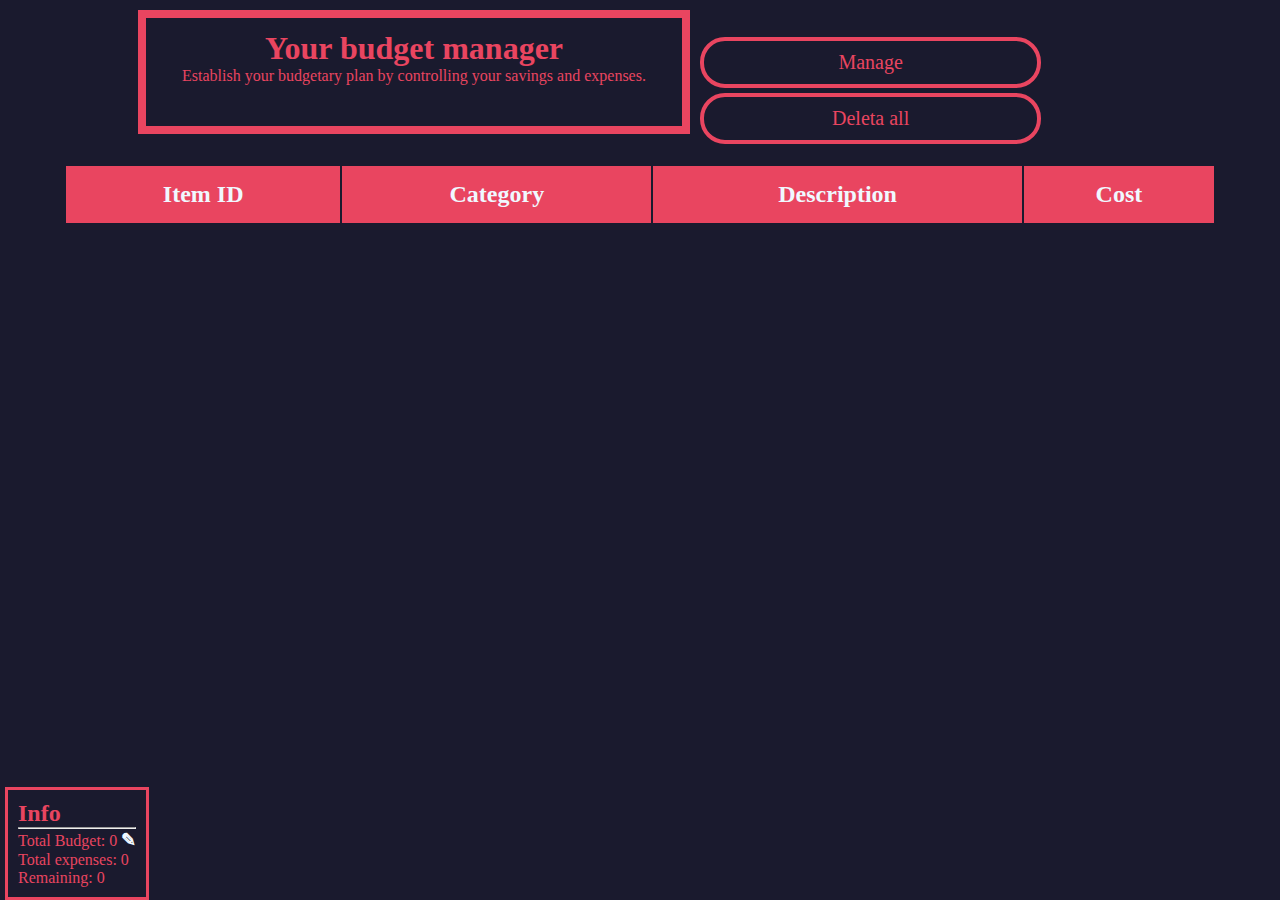
==== index.html @ 6f054bbe "Fixed some responsiveness issues in header" ====
<!DOCTYPE html>
<html lang="en">
<head>
    <meta charset="UTF-8">
    <meta http-equiv="X-UA-Compatible" content="IE=edge">
    <meta name="viewport" content="width=device-width, initial-scale=1.0">
    <link rel="stylesheet" href="style.css">
    <title>Budget Manger</title>
</head>
<body>

    <div class="container">
        <div class="row">
            <div class="header col-6" id="header">
                <h1>Your budget manager</h1>
                <p>Establish your budgetary plan by controlling your savings and expenses.</p>
            </div>
            <div class="manage-btn col-4">
                <a href="form.html"><button id="manage-btn">Manage</button></a>
                <button id="del-all-btn">Deleta all</button>
            </div>
        </div>
    </div>

    <div class="legend">
        <p>Info</p>
        <hr>
        <span>Total Budget: </span> <span id="total-budget"> </span> <button id="edit-total-budget-btn">✎</button><br>
        <span>Total expenses: </span><span id="total-expenses"> </span><br>
        <span>Remaining: </span><span id="remaining-budget"> </span><br>
    </div>
    <div class="data-table">
        <table>

            <thead>
                <tr>
                    <th>Item ID</th>
                    <th>Category</th>
                    <th>Description</th>
                    <th>Cost</th>
                </tr>
            </thead>

            <tbody>
    
            </tbody>
        </table>
    </div>
    <script src="scripts/data-model.js"></script>
    <script src="scripts/expense-item.js"></script>
    <script src="scripts/script.js"></script>

</body>
</html>
---- style.css ----
*
{
    padding: 0px;
    margin: 0px;
    font-family: 'Segoe UI';
    background-color: #1A1A2E;
    
}

/*Header Styling*/
.header 
{
    color: #E94560;
    border: 8px solid #E94560;
    text-align: center;
    padding: 12px;
    margin: 10px;
    
    transition: color 0.2s, border 0.2s ;
    transition-timing-function: linear;
}
.header:hover
{
    color: aliceblue;
    cursor: pointer;
    border-color: aliceblue;;
}
/*-------------------------------------------------------------*/



/*Manage button Styling*/

.manage-btn {
    margin-top: 2rem;
}
.manage-btn button
{
    width: 100%;
    margin-top: 5px;
    color: #E94560;
    padding: 10px;
    font-size: 20px;
    border: 4px solid #E94560;;
    border-radius: 25px;
    transition: color 0.2s, border 0.2s ;
    transition-timing-function: linear;

}

.manage-btn button:hover
{
    color: aliceblue;
    border: 4px solid aliceblue;
    cursor: pointer;

}


/*-------------------------------------------------------------*/




/*Data table styling*/
.data-table
{
    color: aliceblue;
    margin:auto;
    margin-top: 20px;;
}
.data-table table
{
    margin: auto;
    width: 90%;
}
.data-table table thead th
{
    font-size: x-large;
    padding: 15px;
    background-color: #E94560;
}
.data-table table tbody td
{
    font-size: large;
    padding: 10px;
    background-color: #E94560;
    max-width: 500px;
}
.data-table td
{
    text-align: center;
}

/*-------------------------------------------------------------*/


/*Add expense tyling*/

.add-expense *
{
    padding: 10px;;
    margin: 10px;
    text-align: center;
    font-size: larger;
    border-color:  #E94560;
}
.add-expense label
{
    color: white;
    font-weight: bold;
}
.add-expense select
{
    color: #E94560;
}
.add-expense textarea
{
   color:aliceblue;
}
.add-expense input
{
    color: aliceblue;
}
.add-expense textarea:focus,
.add-expense input:focus,
.add-expense select:focus
{
    outline:#E94560 solid

}
.add-expense #submit-btn
{
    width: 300px;
    transition-duration: 0.2s;
    transition-timing-function: linear;
    font-weight: bold;
    border: 3px solid #E94560;
    position: relative;
    top: 20px;
    left: 35px;
}
.add-expense #submit-btn:hover
{
    background-color: aliceblue;
    cursor: pointer;
    color:#E94560;
    
    
}


/*-------------------------------------------------------------*/


/*Delete item button*/
.item-btn
{
    color:#E94560;
    font-size: x-large;
    border: none;

    transition-property: color;
    transition-duration: 250ms;
    transition-timing-function: linear;
   
}
.item-btn:hover
{
    cursor: pointer;
    color: aliceblue;
}

/*-------------------------------------------------------------*/


/*Legend*/
.legend
{
    border: #E94560 3px solid;
    position: fixed;
    bottom: 0px;
    padding: 10px;
    color:#E94560;
    margin-left: 5px;
}
.legend p
{
    font-size: x-large;
    font-weight: bold;
}
.legend hr
{
    color: #E94560;
}
.legend button
{
    font-size: large;
    font-weight: bold;
    border:#E94560 1px solid;
    color:aliceblue;
    padding: 0px;
    border: none;

    transition-property: color;
    transition-duration: 250ms;
    transition-timing-function: linear
}
.legend button:hover
{
    cursor: pointer;
    color: #E94560;
}

/* ----------------- Grid System Implementation -------------------*/
.row {
    display: flex;
    width: 100%;
}
.container {
    width: 80%;
    margin: 0 auto;
}
.col-1 {
    width: 8.33%;
}
.col-2 {
    width: 16.66%;
}
.col-3 {
    width: 25%;
}
.col-4{
    width: 33.33%;
}
.col-5 {
    width: 41.66%;
}
.col-6 {
    width: 50%;
}
.col-7 {
    width: 58.33%;
}
.col-8 {
    width: 66.66%;
}
.col-9 {
    width: 75%;
}
.col-10 {
    width: 83.33%;
}
.col-11 {
    width: 91.66%;
}
.col-12 {
    width: 100%;
}
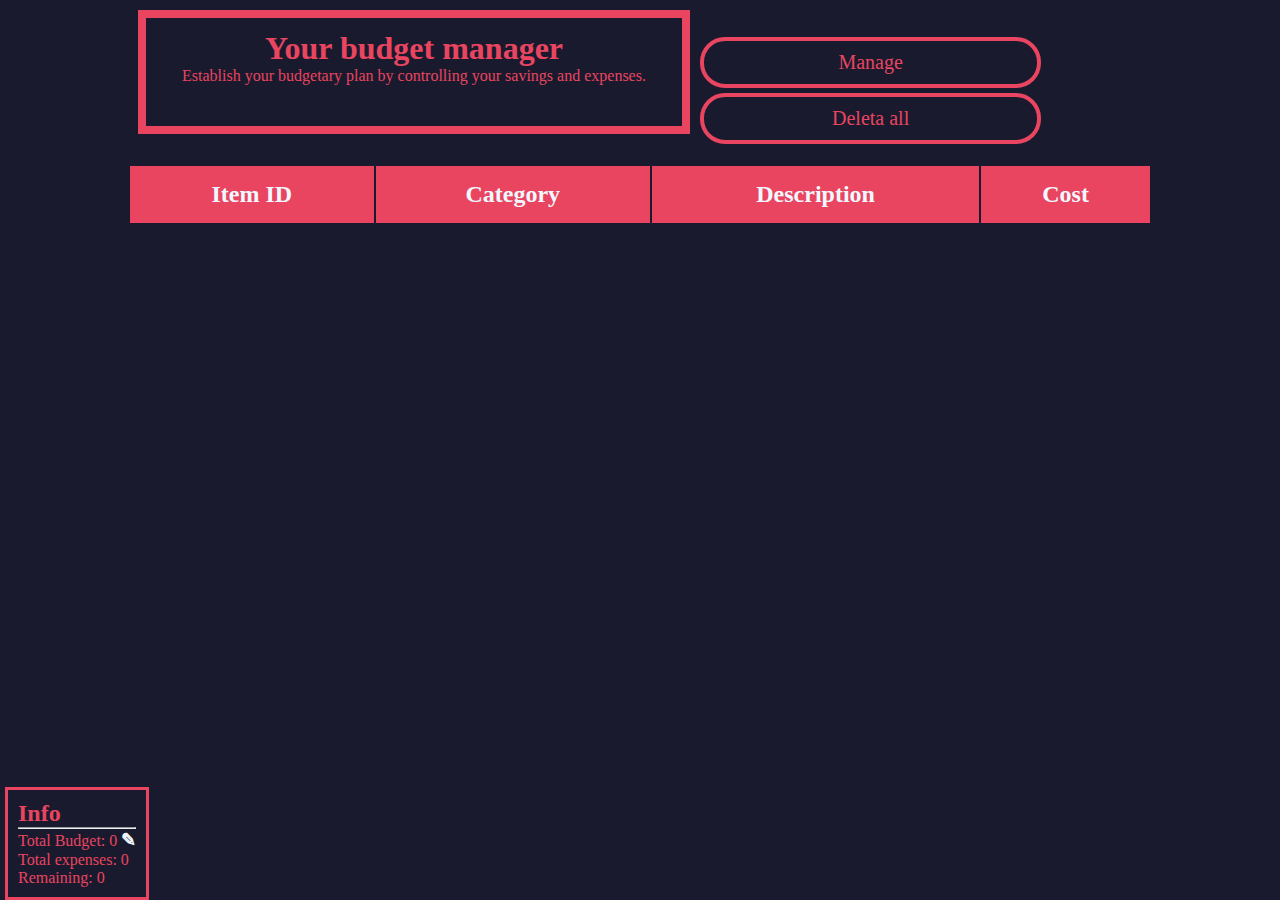
==== commit 3c45a88c: "Fixed some responsiveness issues in header" ====
--- a/index.html
+++ b/index.html
@@ -29,22 +29,24 @@
         <span>Total expenses: </span><span id="total-expenses"> </span><br>
         <span>Remaining: </span><span id="remaining-budget"> </span><br>
     </div>
-    <div class="data-table">
-        <table>
+    <div class="container">
+        <div class="data-table row">
+            <table class="col-12">
 
-            <thead>
-                <tr>
-                    <th>Item ID</th>
-                    <th>Category</th>
-                    <th>Description</th>
-                    <th>Cost</th>
-                </tr>
-            </thead>
-
-            <tbody>
+                <thead>
+                    <tr>
+                        <th>Item ID</th>
+                        <th>Category</th>
+                        <th>Description</th>
+                        <th>Cost</th>
+                    </tr>
+                </thead>
     
-            </tbody>
-        </table>
+                <tbody>
+        
+                </tbody>
+            </table>
+        </div>
     </div>
     <script src="scripts/data-model.js"></script>
     <script src="scripts/expense-item.js"></script>
--- a/style.css
+++ b/style.css
@@ -60,19 +60,13 @@
 /*-------------------------------------------------------------*/
 
 
-
-
 /*Data table styling*/
+
+
 .data-table
 {
     color: aliceblue;
-    margin:auto;
     margin-top: 20px;;
-}
-.data-table table
-{
-    margin: auto;
-    width: 90%;
 }
 .data-table table thead th
 {
@@ -85,7 +79,6 @@
     font-size: large;
     padding: 10px;
     background-color: #E94560;
-    max-width: 500px;
 }
 .data-table td
 {
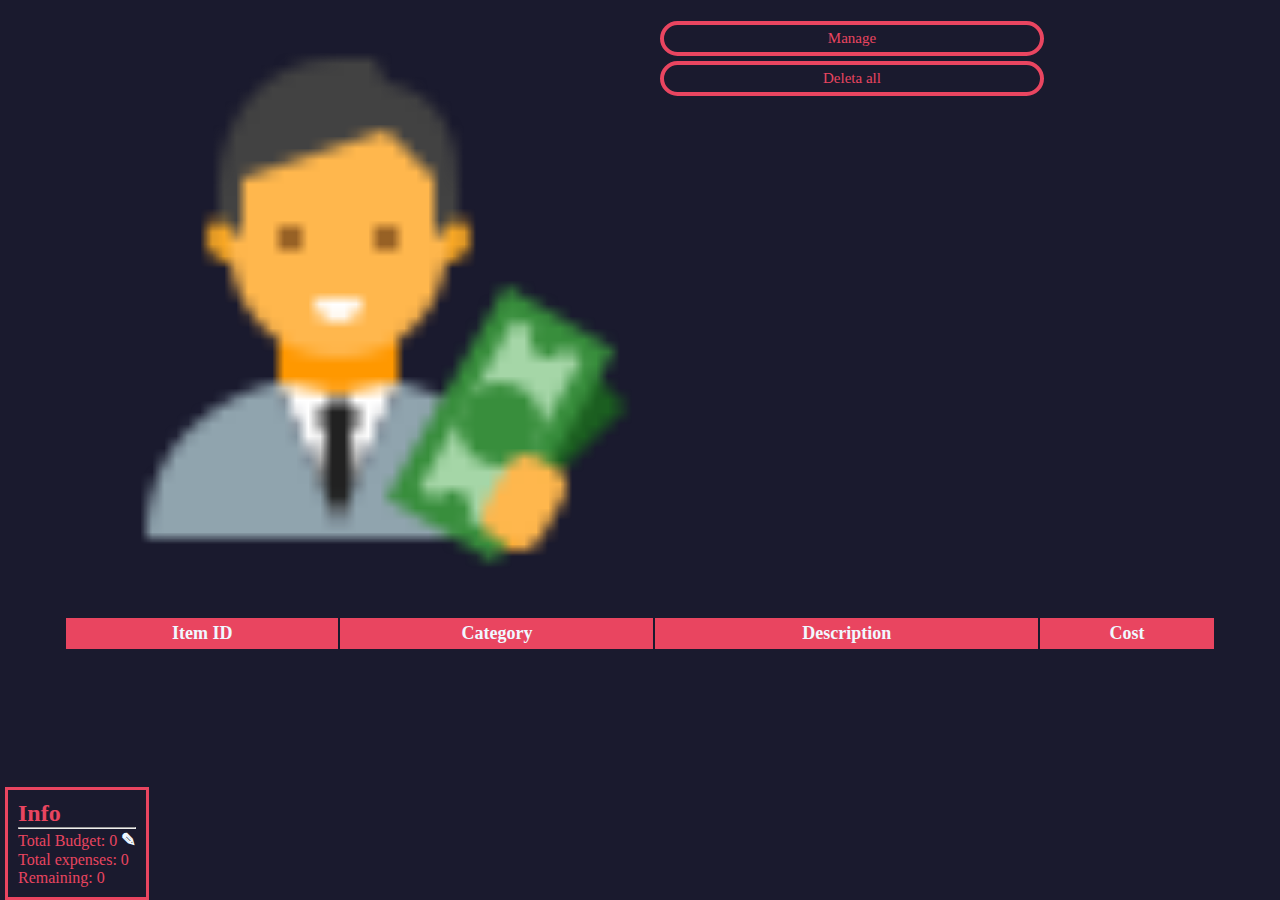
==== commit 5c06cb74: "Edit header content" ====
--- a/index.html
+++ b/index.html
@@ -11,9 +11,8 @@
 
     <div class="container">
         <div class="row">
-            <div class="header col-6" id="header">
-                <h1>Your budget manager</h1>
-                <p>Establish your budgetary plan by controlling your savings and expenses.</p>
+            <div class="header col-6 row" id="header">
+                <img src="[data-uri]"/>
             </div>
             <div class="manage-btn col-4">
                 <a href="form.html"><button id="manage-btn">Manage</button></a>
--- a/style.css
+++ b/style.css
@@ -11,19 +11,16 @@
 .header 
 {
     color: #E94560;
-    border: 8px solid #E94560;
     text-align: center;
-    padding: 12px;
     margin: 10px;
     
     transition: color 0.2s, border 0.2s ;
     transition-timing-function: linear;
 }
-.header:hover
-{
-    color: aliceblue;
-    cursor: pointer;
-    border-color: aliceblue;;
+
+.header img {
+    width: 100%;
+    height: auto;
 }
 /*-------------------------------------------------------------*/
 
@@ -32,15 +29,15 @@
 /*Manage button Styling*/
 
 .manage-btn {
-    margin-top: 2rem;
+    margin-top: 1rem;
 }
 .manage-btn button
 {
     width: 100%;
     margin-top: 5px;
     color: #E94560;
-    padding: 10px;
-    font-size: 20px;
+    padding: 5px;
+    font-size: 15px;
     border: 4px solid #E94560;;
     border-radius: 25px;
     transition: color 0.2s, border 0.2s ;
@@ -70,8 +67,8 @@
 }
 .data-table table thead th
 {
-    font-size: x-large;
-    padding: 15px;
+    font-size: large;
+    padding: 5px;
     background-color: #E94560;
 }
 .data-table table tbody td
@@ -150,7 +147,7 @@
 .item-btn
 {
     color:#E94560;
-    font-size: x-large;
+    font-size: large;
     border: none;
 
     transition-property: color;
@@ -211,7 +208,7 @@
     width: 100%;
 }
 .container {
-    width: 80%;
+    width: 90%;
     margin: 0 auto;
 }
 .col-1 {
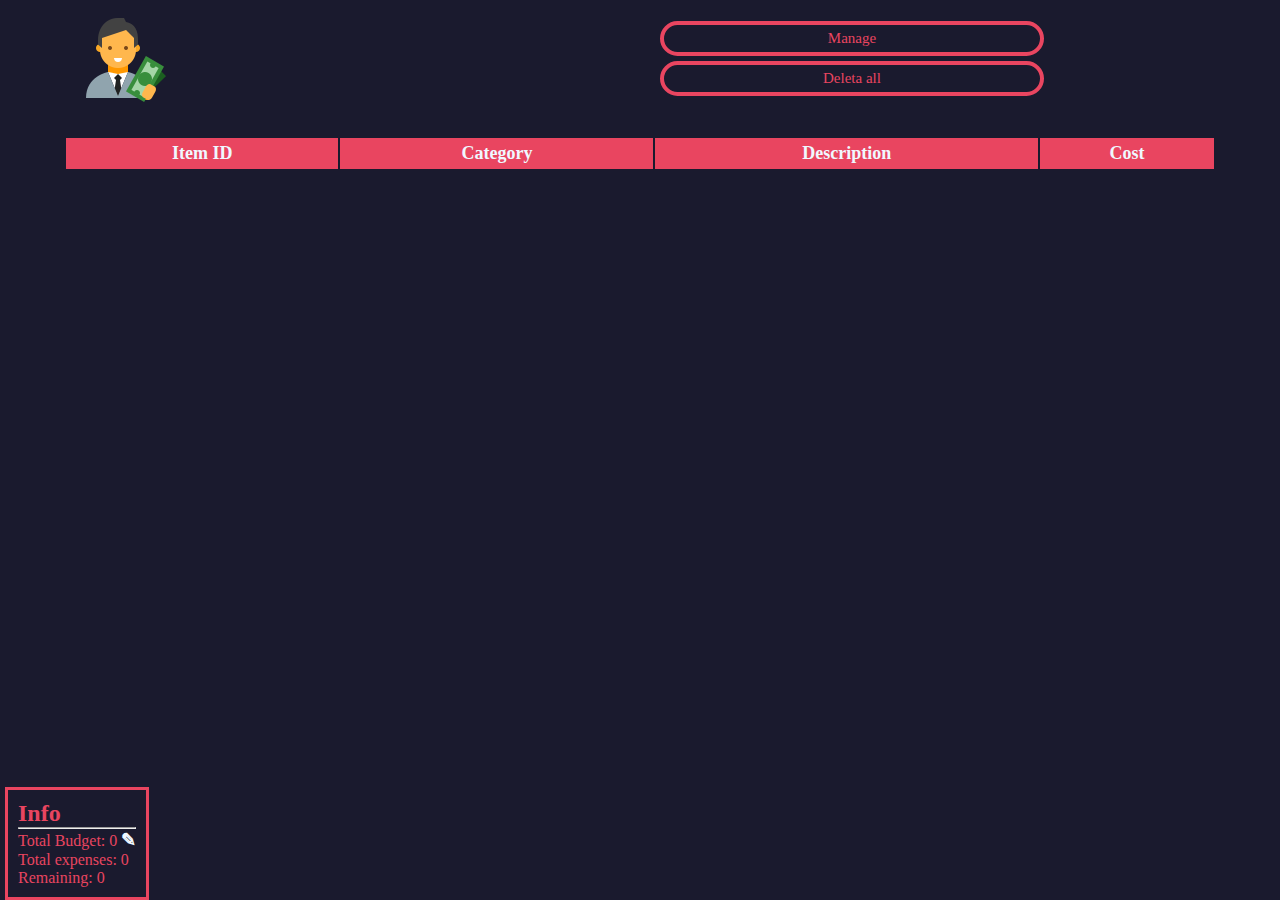
==== commit 949d5e89: "Edit header content for better style" ====
--- a/index.html
+++ b/index.html
@@ -12,7 +12,7 @@
     <div class="container">
         <div class="row">
             <div class="header col-6 row" id="header">
-                <img src="[data-uri]"/>
+                <img src="Assets/logo.png" alt="">
             </div>
             <div class="manage-btn col-4">
                 <a href="form.html"><button id="manage-btn">Manage</button></a>
--- a/style.css
+++ b/style.css
@@ -18,10 +18,7 @@
     transition-timing-function: linear;
 }
 
-.header img {
-    width: 100%;
-    height: auto;
-}
+
 /*-------------------------------------------------------------*/
 
 
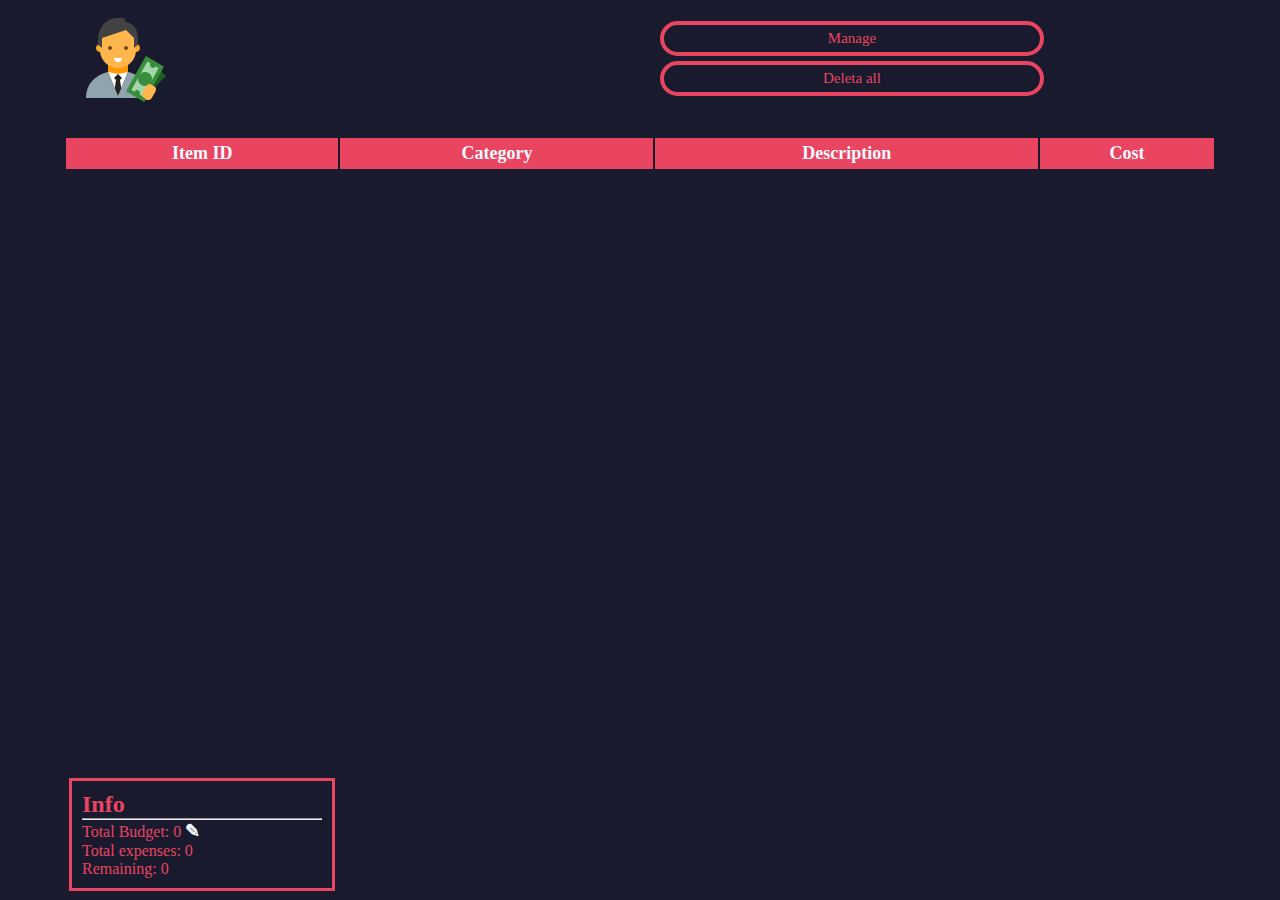
==== commit b040e96b: "Edit info legendfor better style" ====
--- a/index.html
+++ b/index.html
@@ -21,13 +21,7 @@
         </div>
     </div>
 
-    <div class="legend">
-        <p>Info</p>
-        <hr>
-        <span>Total Budget: </span> <span id="total-budget"> </span> <button id="edit-total-budget-btn">✎</button><br>
-        <span>Total expenses: </span><span id="total-expenses"> </span><br>
-        <span>Remaining: </span><span id="remaining-budget"> </span><br>
-    </div>
+    
     <div class="container">
         <div class="data-table row">
             <table class="col-12">
@@ -46,7 +40,18 @@
                 </tbody>
             </table>
         </div>
+
+        <div class="legend">
+            <p>Info</p>
+            <hr>
+            <span>Total Budget: </span> <span id="total-budget"> </span> <button id="edit-total-budget-btn">✎</button><br>
+            <span>Total expenses: </span><span id="total-expenses"> </span><br>
+            <span>Remaining: </span><span id="remaining-budget"> </span><br>
+        </div>
     </div>
+
+    
+
     <script src="scripts/data-model.js"></script>
     <script src="scripts/expense-item.js"></script>
     <script src="scripts/script.js"></script>
--- a/style.css
+++ b/style.css
@@ -165,11 +165,14 @@
 .legend
 {
     border: #E94560 3px solid;
-    position: fixed;
     bottom: 0px;
     padding: 10px;
     color:#E94560;
     margin-left: 5px;
+
+    width: 15rem;
+    position: fixed;
+    bottom: 1%;
 }
 .legend p
 {
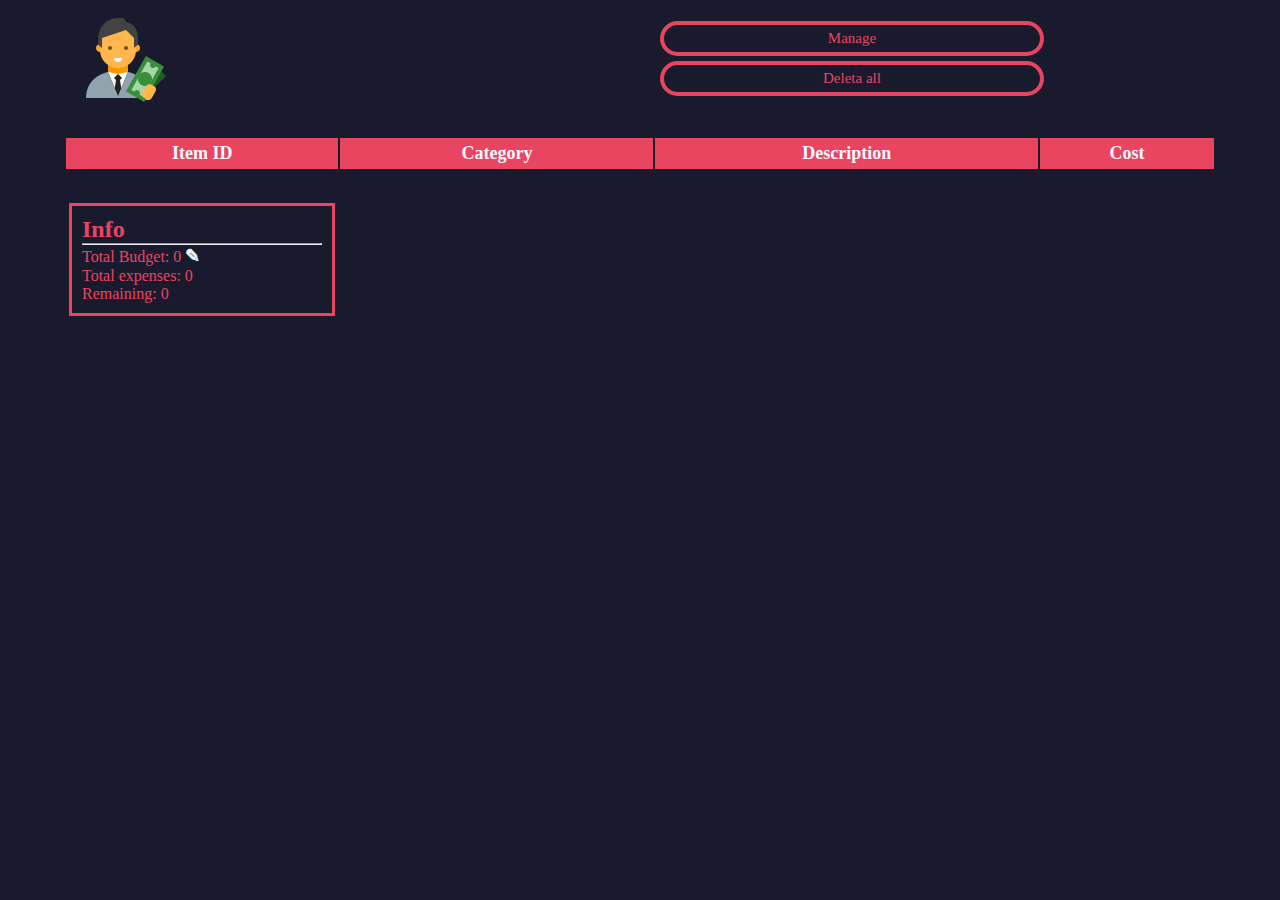
==== commit b480c031: "Edit info legend for better style" ====
--- a/index.html
+++ b/index.html
@@ -48,8 +48,12 @@
             <span>Total expenses: </span><span id="total-expenses"> </span><br>
             <span>Remaining: </span><span id="remaining-budget"> </span><br>
         </div>
+    
+
+        
     </div>
 
+    
     
 
     <script src="scripts/data-model.js"></script>
--- a/style.css
+++ b/style.css
@@ -6,6 +6,7 @@
     background-color: #1A1A2E;
     
 }
+
 
 /*Header Styling*/
 .header 
@@ -171,8 +172,8 @@
     margin-left: 5px;
 
     width: 15rem;
-    position: fixed;
-    bottom: 1%;
+    margin-top: 2rem;
+    
 }
 .legend p
 {
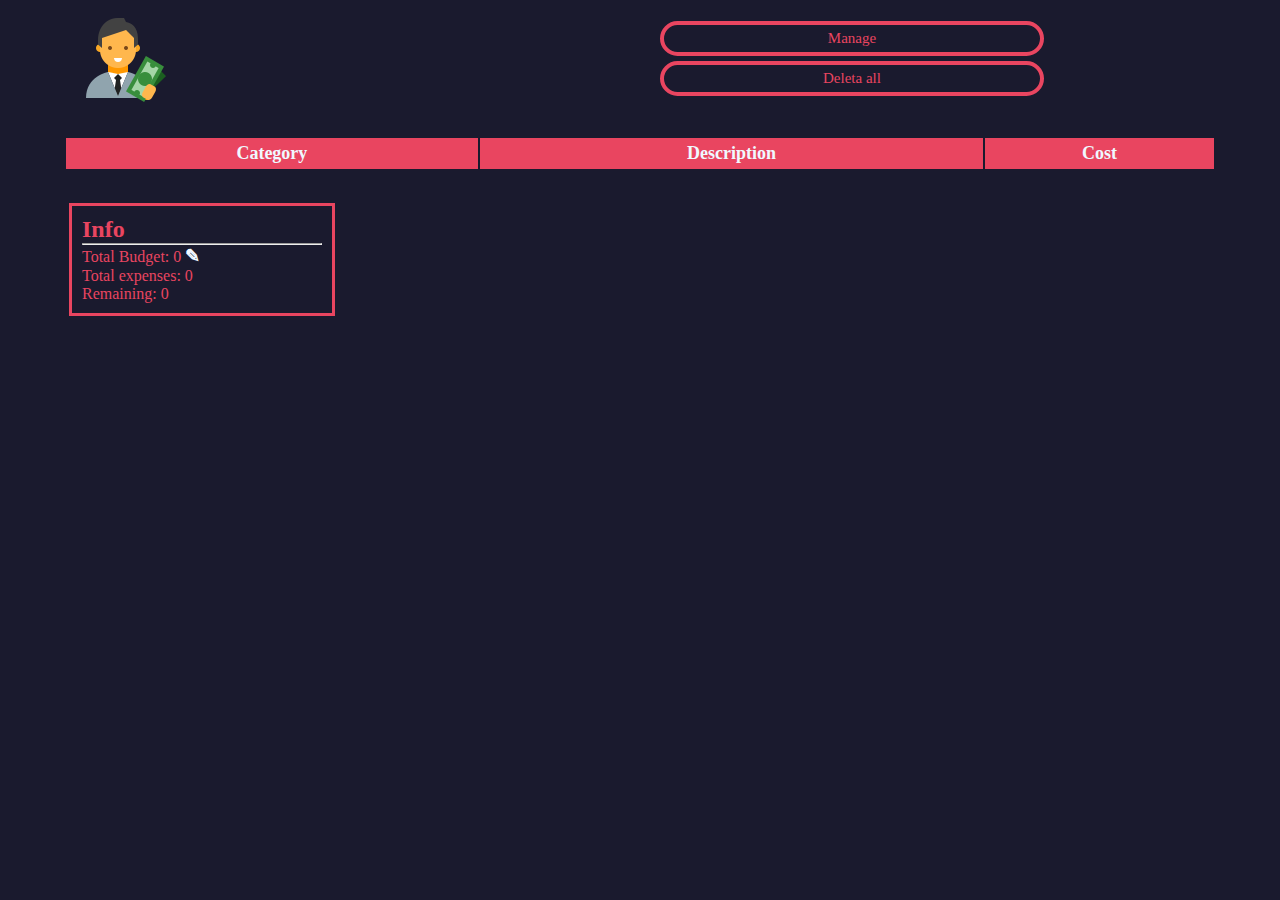
==== commit 3d7b2836: "Removed ID field in data table for better experience" ====
--- a/index.html
+++ b/index.html
@@ -28,7 +28,6 @@
 
                 <thead>
                     <tr>
-                        <th>Item ID</th>
                         <th>Category</th>
                         <th>Description</th>
                         <th>Cost</th>
--- a/style.css
+++ b/style.css
@@ -57,7 +57,11 @@
 
 /*Data table styling*/
 
-
+table td {
+    word-wrap: break-word;    
+    overflow-wrap: break-word; 
+    max-width: 6rem;
+}
 .data-table
 {
     color: aliceblue;
@@ -87,10 +91,10 @@
 
 .add-expense *
 {
-    padding: 10px;;
-    margin: 10px;
+    margin-top: 20px;
+    margin-top: 10px;
     text-align: center;
-    font-size: larger;
+    font-size: large;
     border-color:  #E94560;
 }
 .add-expense label
@@ -119,14 +123,12 @@
 }
 .add-expense #submit-btn
 {
-    width: 300px;
+    width: 7rem;
     transition-duration: 0.2s;
     transition-timing-function: linear;
     font-weight: bold;
     border: 3px solid #E94560;
-    position: relative;
-    top: 20px;
-    left: 35px;
+    
 }
 .add-expense #submit-btn:hover
 {
@@ -207,6 +209,13 @@
 .row {
     display: flex;
     width: 100%;
+    
+}
+.flex-column {
+    flex-direction: column;
+}
+.flex-row {
+    flex-direction: row;
 }
 .container {
     width: 90%;
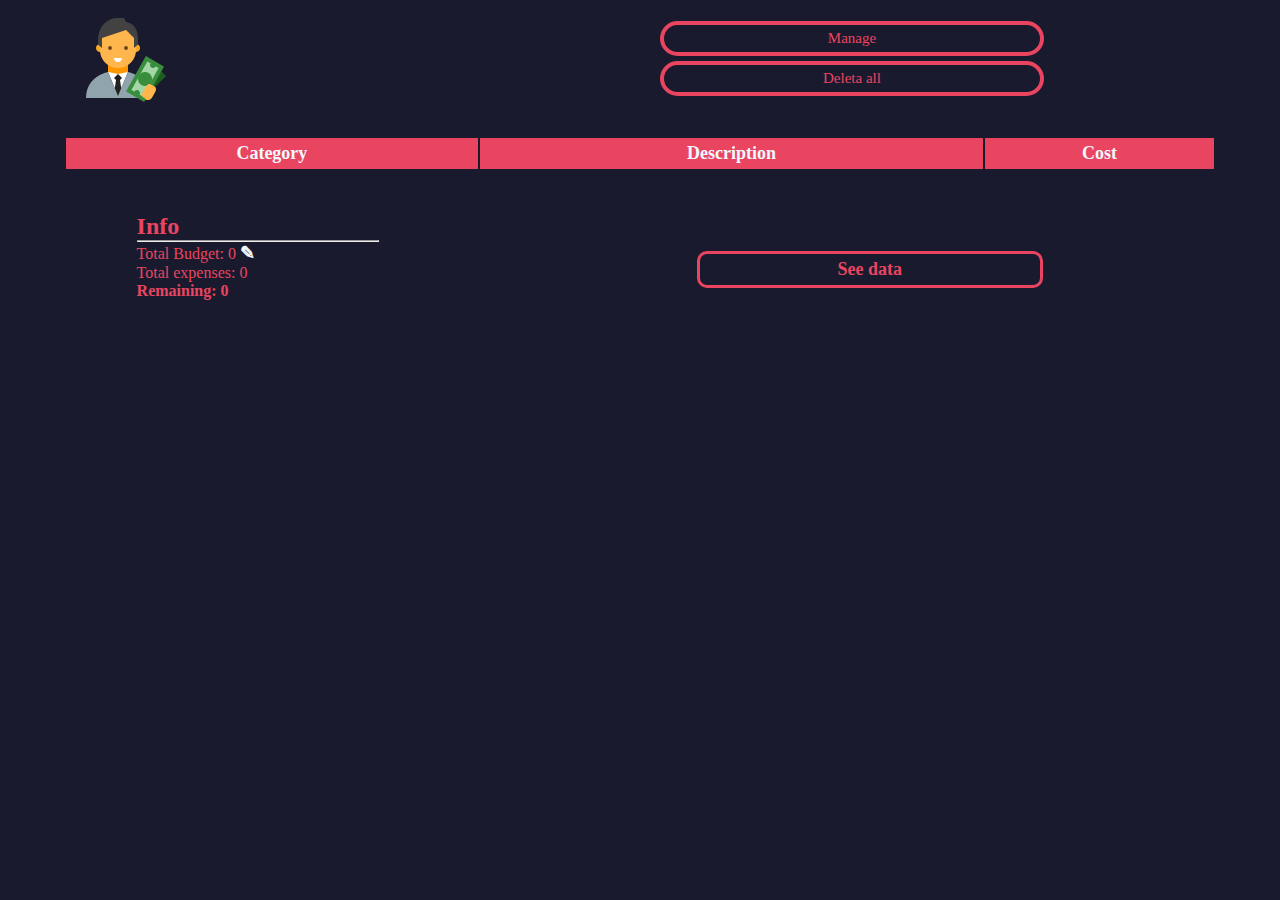
==== commit bebe9e83: "Update Style" ====
--- a/index.html
+++ b/index.html
@@ -40,16 +40,20 @@
             </table>
         </div>
 
-        <div class="legend">
-            <p>Info</p>
-            <hr>
-            <span>Total Budget: </span> <span id="total-budget"> </span> <button id="edit-total-budget-btn">✎</button><br>
-            <span>Total expenses: </span><span id="total-expenses"> </span><br>
-            <span>Remaining: </span><span id="remaining-budget"> </span><br>
+        <div class="container">
+            <div class="row">
+                <div class="legend col-6">
+                    <p>Info</p>
+                    <hr>
+                    <span>Total Budget: </span> <span id="total-budget"> </span> <button id="edit-total-budget-btn">✎</button><br>
+                    <span>Total expenses: </span><span id="total-expenses"> </span><br>
+                    <span id="rem"><span>Remaining: </span><span id="remaining-budget"> </span></span><br>
+                </div>
+                <div class="vis-btn col-4" id="vis-btn">
+                    <button>See data</button>
+                </div>
+            </div>
         </div>
-    
-
-        
     </div>
 
     
--- a/style.css
+++ b/style.css
@@ -167,7 +167,7 @@
 /*Legend*/
 .legend
 {
-    border: #E94560 3px solid;
+    /* border: #E94560 3px solid; */
     bottom: 0px;
     padding: 10px;
     color:#E94560;
@@ -185,6 +185,7 @@
 .legend hr
 {
     color: #E94560;
+    max-width: 15rem;
 }
 .legend button
 {
@@ -205,6 +206,29 @@
     color: #E94560;
 }
 
+.vis-btn {
+    margin-top: 5rem;
+    margin-left: 2rem;
+}
+.vis-btn button {
+    padding:5px;
+    background: transparent;
+    border: 3px solid #E94560;
+    color: #E94560;
+    font-size: large;
+    font-weight: bold;
+    width: 100%;
+    border-radius: 10px;
+
+    transition-duration: 250ms;
+    transition-property: border;
+    transition-timing-function: linear;
+}
+.vis-btn button:hover {
+    border: 3px solid aliceblue;
+    cursor: pointer;
+}
+
 /* ----------------- Grid System Implementation -------------------*/
 .row {
     display: flex;
